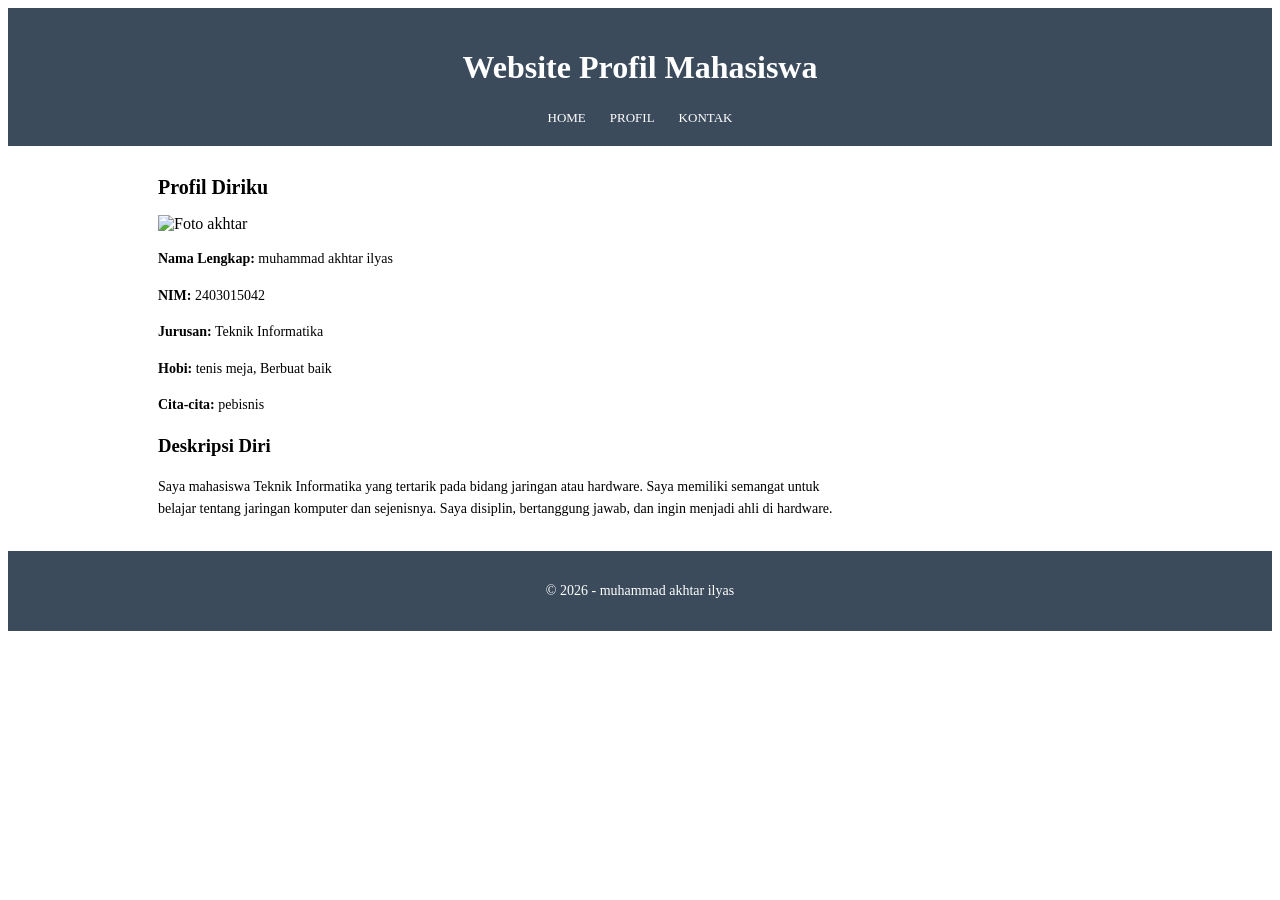
==== profil.html @ 7669ae5d "Add files via upload" ====
<!DOCTYPE html>
<html lang="id">
<head>
    <meta charset="UTF-8">
    <title>Profil - akhtar</title>
    <link rel="stylesheet" href="style.css">
</head>
<body>

<header>
    <h1>Website Profil Mahasiswa</h1>
    <nav>
        <a href="index.html">HOME</a>
        <a href="profil.html">PROFIL</a>
        <a href="kontak.html">KONTAK</a>
    </nav>
</header>

<main>
    <h2>Profil Diriku</h2>

    <!-- FOTO (opsional) -->
    <img src="img/akhtar 1.jpeg.jpeg" alt="Foto akhtar" width="150">

    <p><strong>Nama Lengkap:</strong> muhammad akhtar ilyas</p>
    <p><strong>NIM:</strong> 2403015042</p>
    <p><strong>Jurusan:</strong> Teknik Informatika</p>
    <p><strong>Hobi:</strong> tenis meja, Berbuat baik</p>
    <p><strong>Cita-cita:</strong> pebisnis</p>

    <h3>Deskripsi Diri</h3>
    <p>Saya mahasiswa Teknik Informatika yang tertarik pada bidang jaringan atau hardware. Saya memiliki semangat untuk belajar tentang jaringan komputer dan sejenisnya. Saya disiplin, bertanggung jawab, dan ingin menjadi ahli di hardware.</p>
</main>

<footer>
    <p>&copy; 2026 - muhammad akhtar ilyas</p>
</footer>

</body>
</html>
---- style.css ----
style.css
body {
    font-family: Arial, sans-serif;
    margin: 0;
    padding: 0;
    background-color: #f2f2f2;
}

header {
    background-color: #3b4b5c;
    color: white;
    text-align: center;
    padding: 20px;
}

nav {
    margin-top: 10px;
}

nav a {
    color: white;
    text-decoration: none;
    margin: 0 10px;
    font-size: 13px;
}

nav a:hover {
    text-decoration: underline;
}

main {
    max-width: 700px;
    margin-left: 150px;
    margin-top: 30px;
}

h2 {
    font-size: 20px;
}

p {
    font-size: 14px;
    line-height: 1.6;
}

main img {
    display: block;
    margin: 15px 0;
    width: 150px;
}

input, textarea {
    width: 90%;
    padding: 6px;
    margin-top: 5px;
}

button {
    padding: 6px 15px;
    cursor: pointer;
}

button:hover {
    background-color: #ddd;
}

footer {
    background-color: #3b4b5c;
    color: white;
    text-align: center;
    padding: 15px;
    margin-top: 30px;
}
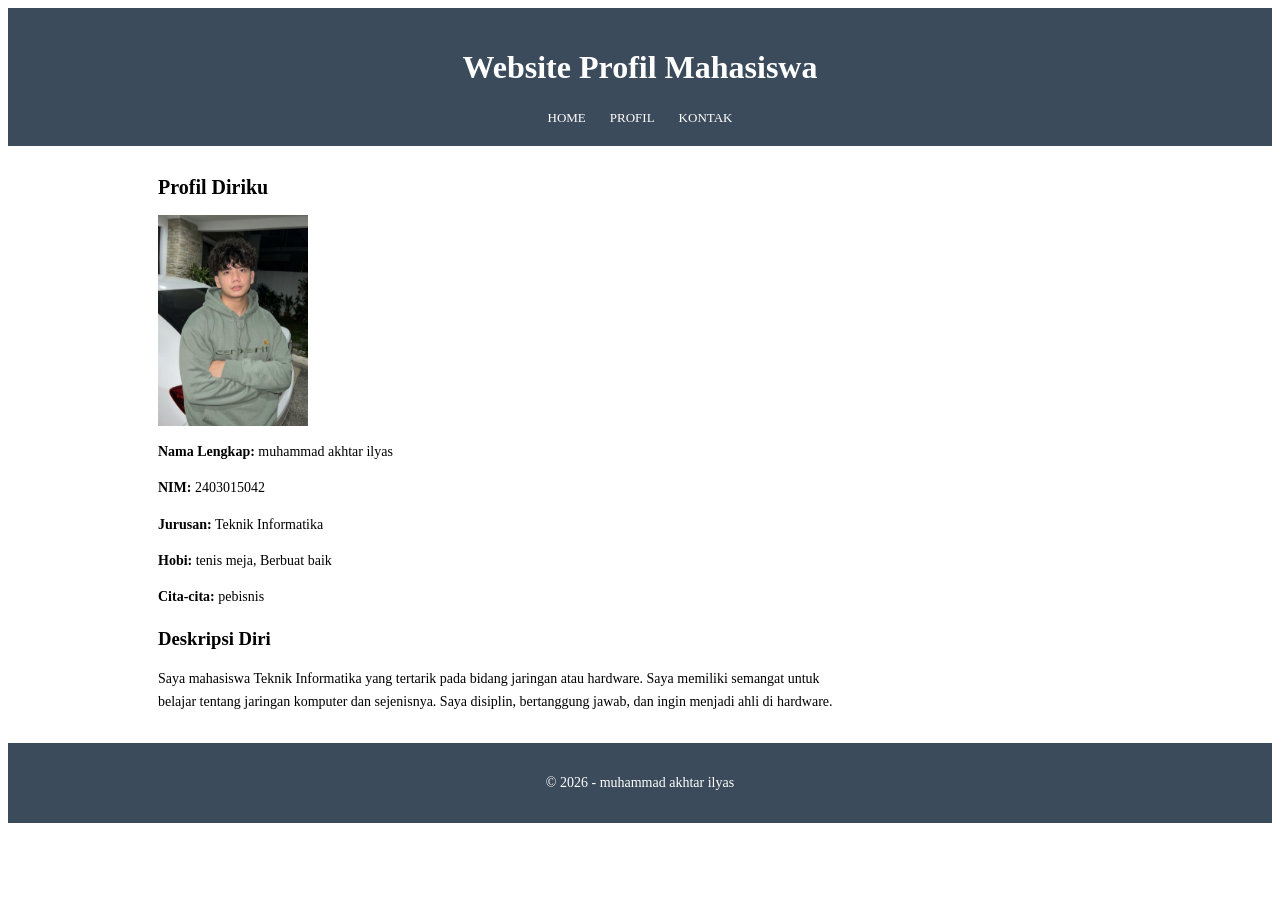
==== commit 5854099e: "Update profil.html" ====
--- a/profil.html
+++ b/profil.html
@@ -20,7 +20,7 @@
     <h2>Profil Diriku</h2>
 
     <!-- FOTO (opsional) -->
-    <img src="img/akhtar 1.jpeg.jpeg" alt="Foto akhtar" width="150">
+    <img src="akhtar 1.jpeg.jpeg" alt="Foto akhtar" width="150">
 
     <p><strong>Nama Lengkap:</strong> muhammad akhtar ilyas</p>
     <p><strong>NIM:</strong> 2403015042</p>
@@ -37,4 +37,4 @@
 </footer>
 
 </body>
-</html>+</html>
